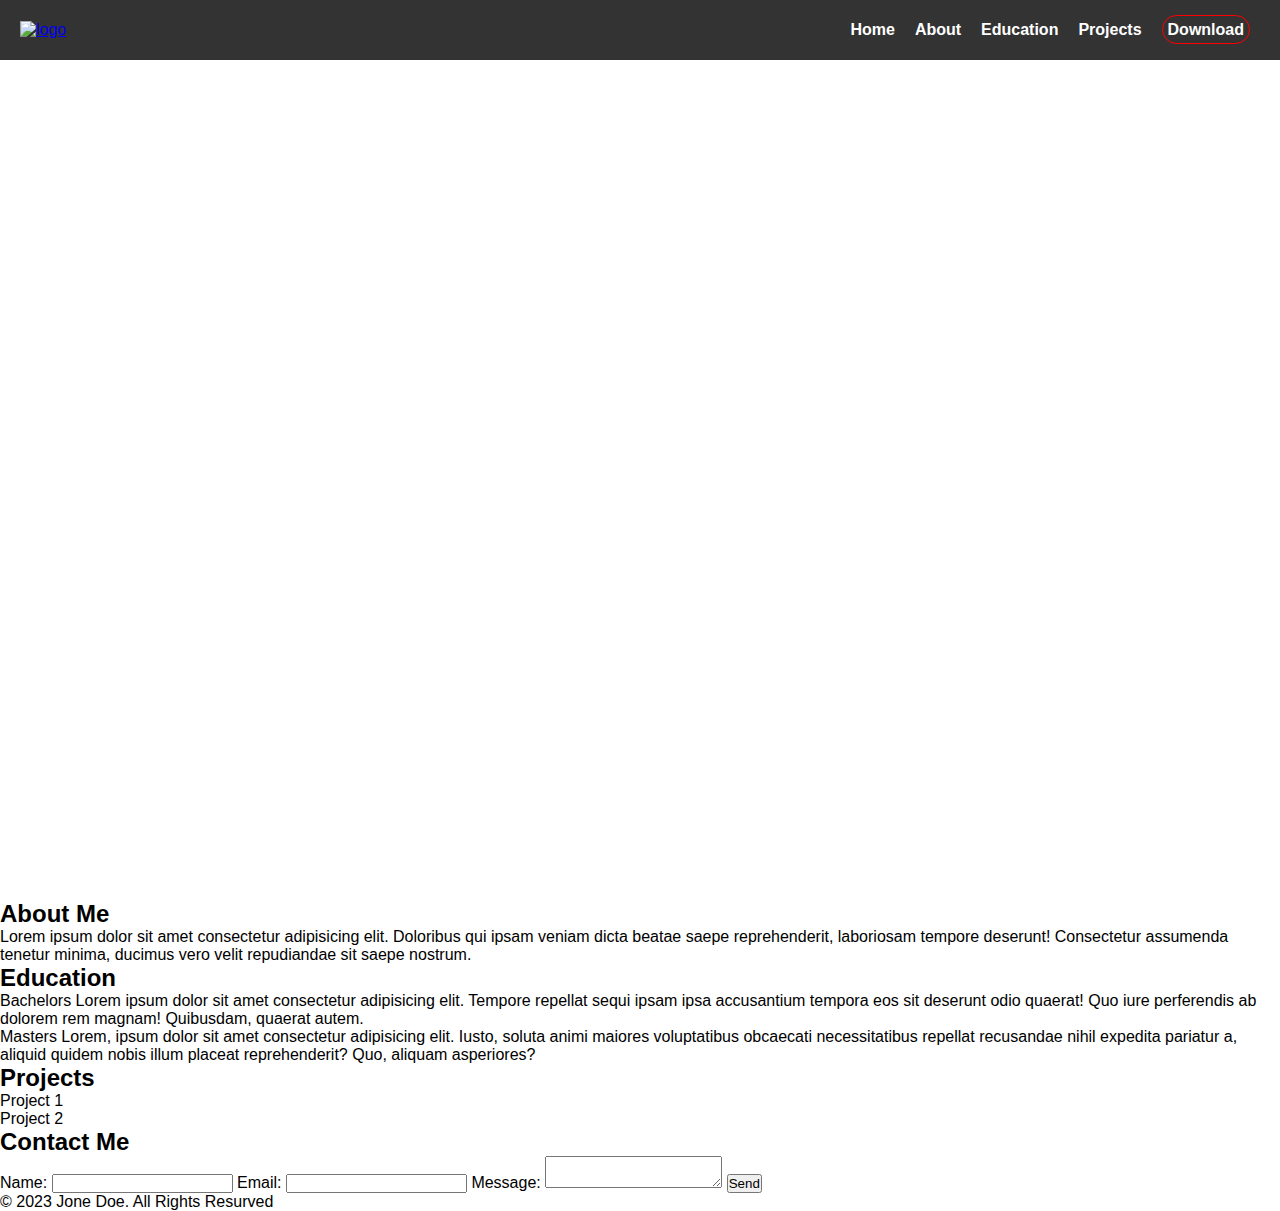
==== index.html @ 2f962659 "ok" ====
<!DOCTYPE html>
<html lang="en">

<head>
    <meta charset="UTF-8">
    <meta http-equiv="X-UA-Compatible" content="IE=edge">
    <meta name="viewport" content="width=device-width, initial-scale=1.0">
    <title>Document</title>
    <link rel="stylesheet" href="style.css">
    <link rel="stylesheet" href="https://cdnjs.cloudflare.com/ajax/libs/font-awesome/6.4.0/css/all.min.css" integrity="sha512-iecdLmaskl7CVkqkXNQ/ZH/XLlvWZOJyj7Yy7tcenmpD1ypASozpmT/E0iPtmFIB46ZmdtAc9eNBvH0H/ZpiBw==" crossorigin="anonymous" referrerpolicy="no-referrer" />


</head>

<body>
    <!-- Nav Bar -->
    <nav>
        <div>
            <a href="#"><img src="#logopath" alt="logo"></a>
        </div>
        <ul class="menu">
            <li><a href="#home">Home</a></li>
            <li><a href="#about">About</a></li>
            <li><a href="#education">Education</a></li>
            <li><a href="#projects">Projects</a></li>
            <li><a href="" class="download"><i class=""></i> Download</a></li>
        </ul>
    </nav>

    <!-- hero -->
    <section id="home" class="hero">
        <div class="hero-content">
            <h1>Welcome TO My Portfolio</h1>
            <p>My Name is Jone Doe</p>
        </div>
    </section>

    <!-- About -->
    <section id="about" class="about">
        <h2>About Me</h2>
        <p>
            Lorem ipsum dolor sit amet consectetur adipisicing elit. Doloribus qui ipsam veniam dicta beatae saepe
            reprehenderit, laboriosam tempore deserunt! Consectetur assumenda tenetur minima, ducimus vero velit
            repudiandae sit saepe nostrum.
        </p>
    </section>

    <!-- Education -->
    <section id="education" class="education">
        <h2>Education</h2>
        <ul>
            <li>Bachelors Lorem ipsum dolor sit amet consectetur adipisicing elit. Tempore repellat sequi ipsam ipsa
                accusantium tempora eos sit deserunt odio quaerat! Quo iure perferendis ab dolorem rem magnam!
                Quibusdam, quaerat autem.</li>
            <li>Masters Lorem, ipsum dolor sit amet consectetur adipisicing elit. Iusto, soluta animi maiores
                voluptatibus obcaecati necessitatibus repellat recusandae nihil expedita pariatur a, aliquid quidem
                nobis illum placeat reprehenderit? Quo, aliquam asperiores?
            </li>
        </ul>
    </section>

    <!-- Project -->
    <section class="projects" id="projects">
        <h2>Projects</h2>
        <ul>
            <li>Project 1</li>
            <li>Project 2</li>
        </ul>
    </section>

    <!-- Contact Form -->
    <section id="contact" class="contact">
        <h2>Contact Me</h2>
        <form action="">
            <label for="name">Name:</label>
            <input type="text" id="name" name="name">
            <label for="email">Email:</label>
            <input type="email" id="email" name="email">
            <label for="message">Message:</label>
            <textarea id="message" name="message"></textarea>
            <button type="submit">Send</button>
        </form>
    </section>

    <!-- Footer  -->
    <footer class="footer">
        <p>&copy; 2023 Jone Doe. All Rights Resurved</p>
    </footer>
</body>

</html>
---- style.css ----
*{
    margin: 0;
    padding: 0;
    box-sizing: border-box;
}

body{
    font-family: Arial, Helvetica, sans-serif;
}

/* nav bar */
nav {
    background-color: #333;
    height: 60px;
    display: flex;
    justify-content: space-between;
    align-items: center;
    padding: 0 20px;
    position: fixed;
    top: 0;
    left: 0;
    right: 0;
    z-index: 9999;
}

.logo img {
    height: 40px;
}

.menu {
    display: flex;
    justify-content: flex-end;
    align-items: center;
}

.menu li{
    margin: 0 10px;
    list-style: none;
}

.menu li a{
    color: #fff;
    text-decoration: none;
    font-size: 16px;
    font-weight: bold;
    transition: color 0.3s ease;
}

.menu li a:hover{
    color: rgb(175, 255, 175);
}

.download {
    border: 1px solid red;
    border-radius: 20px;
    padding:  5px;
}

.download:hover {
    background-color: #5e5e5e;
}

  /* Hero section styles */
 

  .hero {
    background: url('https://www.apetogentleman.com/wp-content/uploads/2018/06/top-male-models.jpg') center/cover no-repeat;
    height: 100vh;
    display: flex;
    flex-direction: column;
    justify-content: center;
    align-items: center;
    text-align: center;
    animation: fade-in 1s ease-out;
    color: #fff;

  }
  
  @keyframes fade-in {
    from {
      opacity: 0;
    }
    to {
      opacity: 1;
    }
  }
  
  .hero h1 {
    font-size: 4rem;
    margin-bottom: 20px;
  }
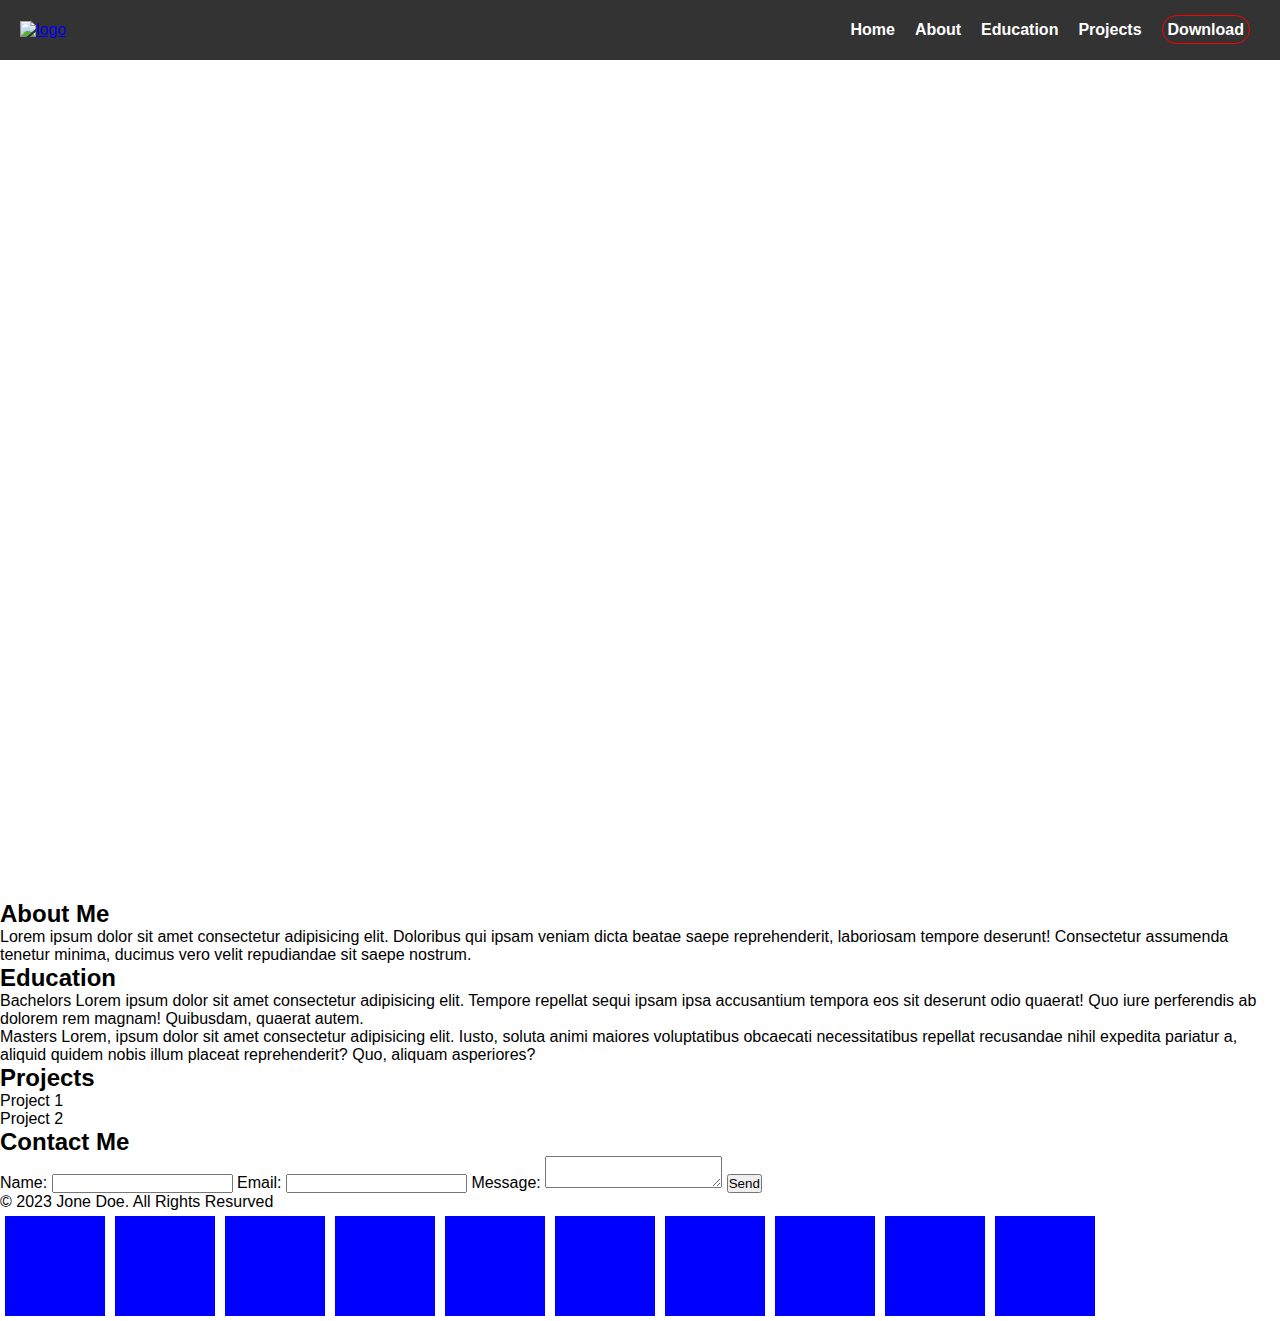
==== commit 5196e62f: "ok" ====
--- a/index.html
+++ b/index.html
@@ -86,6 +86,19 @@
     <footer class="footer">
         <p>&copy; 2023 Jone Doe. All Rights Resurved</p>
     </footer>
+    
+    <div class="container">
+        <div class="item"></div>
+        <div class="item"></div>
+        <div class="item"></div>
+        <div class="item"></div>
+        <div class="item"></div>
+        <div class="item"></div>
+        <div class="item"></div>
+        <div class="item"></div>
+        <div class="item"></div>
+        <div class="item"></div>
+    
 </body>
 
 </html>--- a/style.css
+++ b/style.css
@@ -88,4 +88,19 @@
   .hero h1 {
     font-size: 4rem;
     margin-bottom: 20px;
-  }+  }
+  .container { 
+   display: flex;
+  }
+  
+
+
+  .item {
+    width :100px;
+    height:100px;
+    background-color:blue;
+    margin:5px;
+
+  }
+    
+  